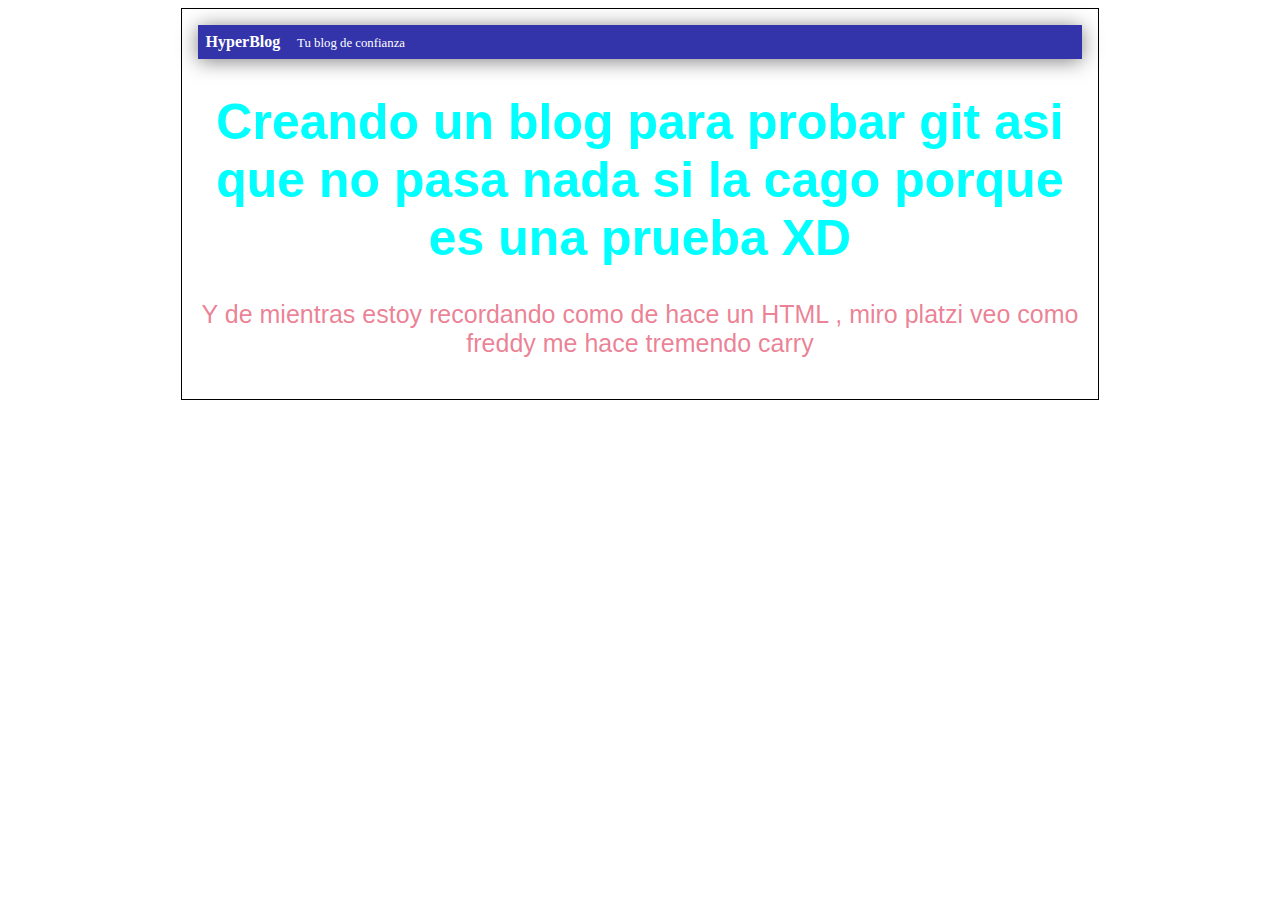
==== probandoGit/HTML/Blogprueba.html @ 75fc9cb6 "Finalizada la cabecera" ====
<html>
    <head>
        <title>Hola buenas tardes, es hora de probar esta mamada</title>
        <link rel= "stylesheet" href="CSS/estilosblog.css" />
    </head>
    <body>
        <div id = "contenedor">
            <div id="Cabecera">
                HyperBlog
                <span id="tagline">
                    Tu blog de confianza
                </span>
            </div>
            <div id="post">
                <h1>Creando un blog para probar git
                asi que no pasa nada si la cago porque
                es una prueba XD</h1>
                <p>Y de mientras estoy recordando como de hace un HTML 
                , miro platzi veo como freddy me hace tremendo carry
                </p>
            </div>
        </div>
    </body>
</html>
---- probandoGit/HTML/CSS/estilosblog.css ----
h1
{
    text-align: center; 
    font-size: 50px;
    font-family: Arial, Helvetica, sans-serif; 
    color: aqua;
}

p
{
    text-align: center; 
    font-size: 25px;
    font-family: Arial, Helvetica, sans-serif; 
    color: rgba(220, 20, 60, 0.555);
}

#contenedor
{
    width: 70%;
    padding:  1em;
    text-align: left;
    border: 1px solid #000;
    margin: 0 auto;
}

#Cabecera
{
    background: #33A;
    box-shadow: 0px 2px 20px 0px rgba(0, 0, 0,0.5);
    color: white;
    font-weight: bold;
    margin: 0px;
    padding: 0.5em;
}

#Cabecera #tagline
{
    padding: 0 0 0 1em;
    font-weight: normal;
    font-size: 0.8em;
}
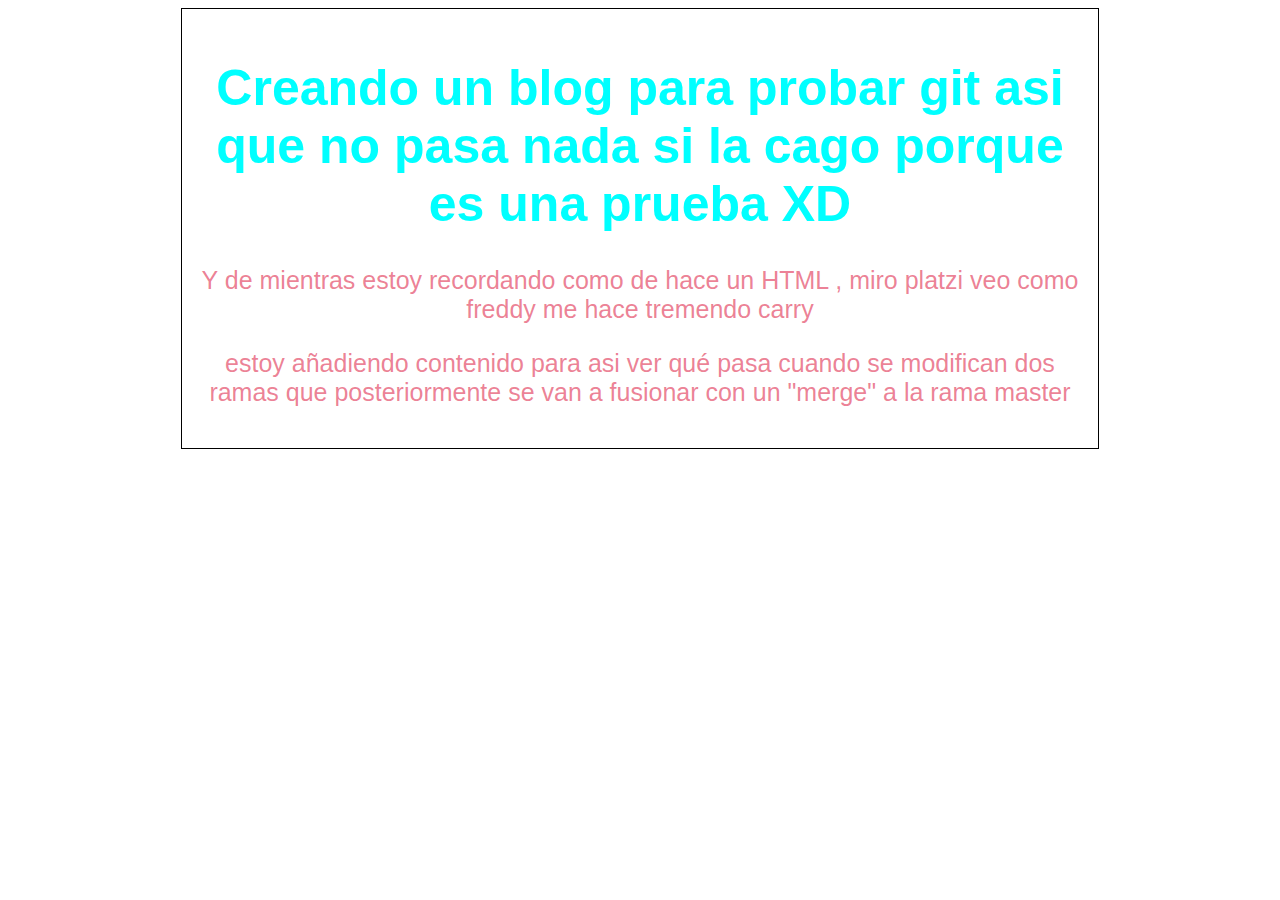
==== commit 97392eae: "Agregramos contenido a la pagina" ====
--- a/probandoGit/HTML/Blogprueba.html
+++ b/probandoGit/HTML/Blogprueba.html
@@ -5,12 +5,6 @@
     </head>
     <body>
         <div id = "contenedor">
-            <div id="Cabecera">
-                HyperBlog
-                <span id="tagline">
-                    Tu blog de confianza
-                </span>
-            </div>
             <div id="post">
                 <h1>Creando un blog para probar git
                 asi que no pasa nada si la cago porque
@@ -18,6 +12,11 @@
                 <p>Y de mientras estoy recordando como de hace un HTML 
                 , miro platzi veo como freddy me hace tremendo carry
                 </p>
+                <p>
+                    estoy añadiendo contenido para asi ver qué pasa
+                    cuando se modifican dos ramas que posteriormente
+                    se van a fusionar con un "merge" a la rama master
+                </p>
             </div>
         </div>
     </body>
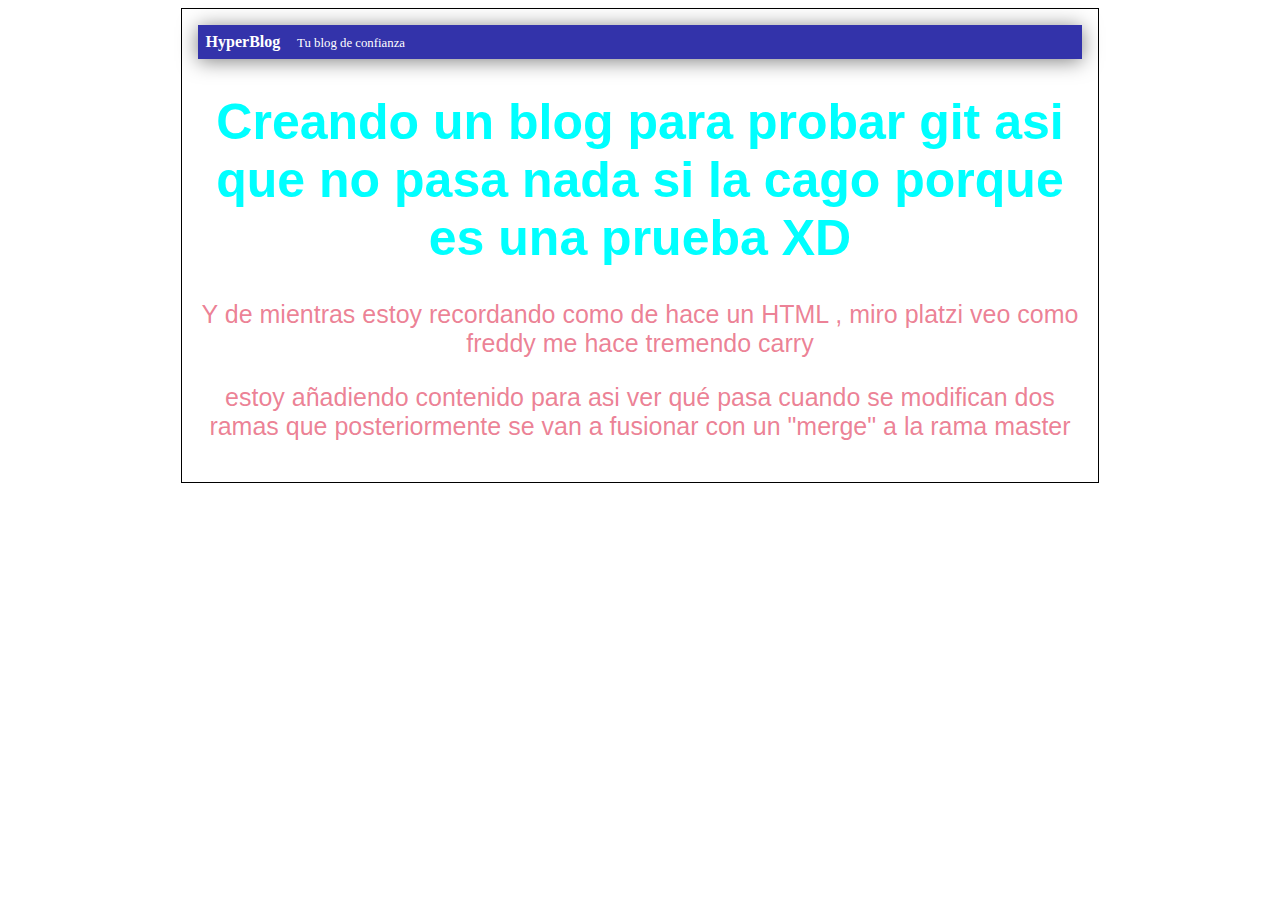
==== commit ddc066ec: "Fusion de la rama master y de la rama cabezera" ====
--- a/probandoGit/HTML/Blogprueba.html
+++ b/probandoGit/HTML/Blogprueba.html
@@ -5,6 +5,12 @@
     </head>
     <body>
         <div id = "contenedor">
+            <div id="Cabecera">
+                HyperBlog
+                <span id="tagline">
+                    Tu blog de confianza
+                </span>
+            </div>
             <div id="post">
                 <h1>Creando un blog para probar git
                 asi que no pasa nada si la cago porque
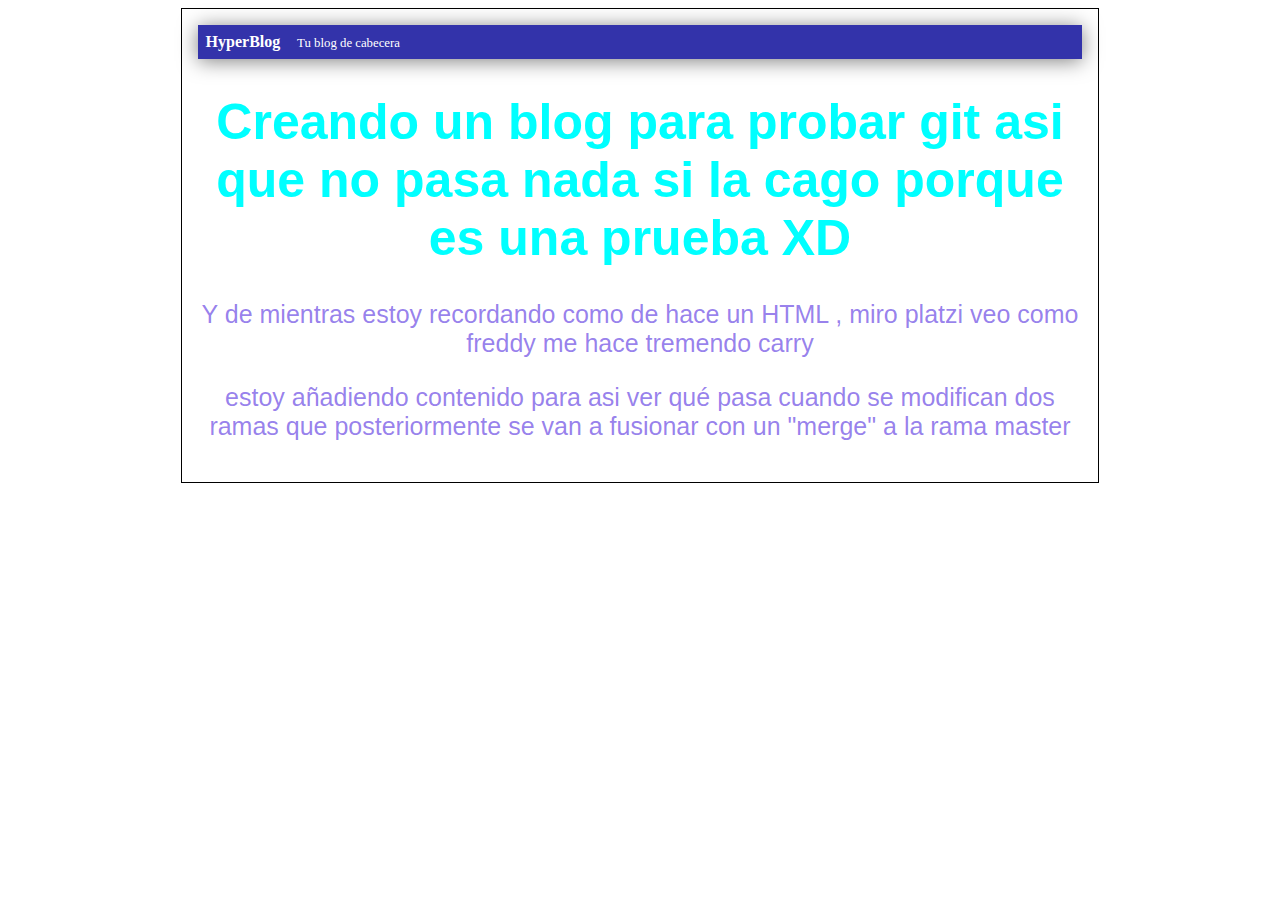
==== commit 76cc00c3: "modifique la cabecera yel color del texto" ====
--- a/probandoGit/HTML/Blogprueba.html
+++ b/probandoGit/HTML/Blogprueba.html
@@ -8,7 +8,7 @@
             <div id="Cabecera">
                 HyperBlog
                 <span id="tagline">
-                    Tu blog de confianza
+                    Tu blog de cabecera
                 </span>
             </div>
             <div id="post">
--- a/probandoGit/HTML/CSS/estilosblog.css
+++ b/probandoGit/HTML/CSS/estilosblog.css
@@ -11,7 +11,7 @@
     text-align: center; 
     font-size: 25px;
     font-family: Arial, Helvetica, sans-serif; 
-    color: rgba(220, 20, 60, 0.555);
+    color: rgba(63, 20, 220, 0.555);
 }
 
 #contenedor
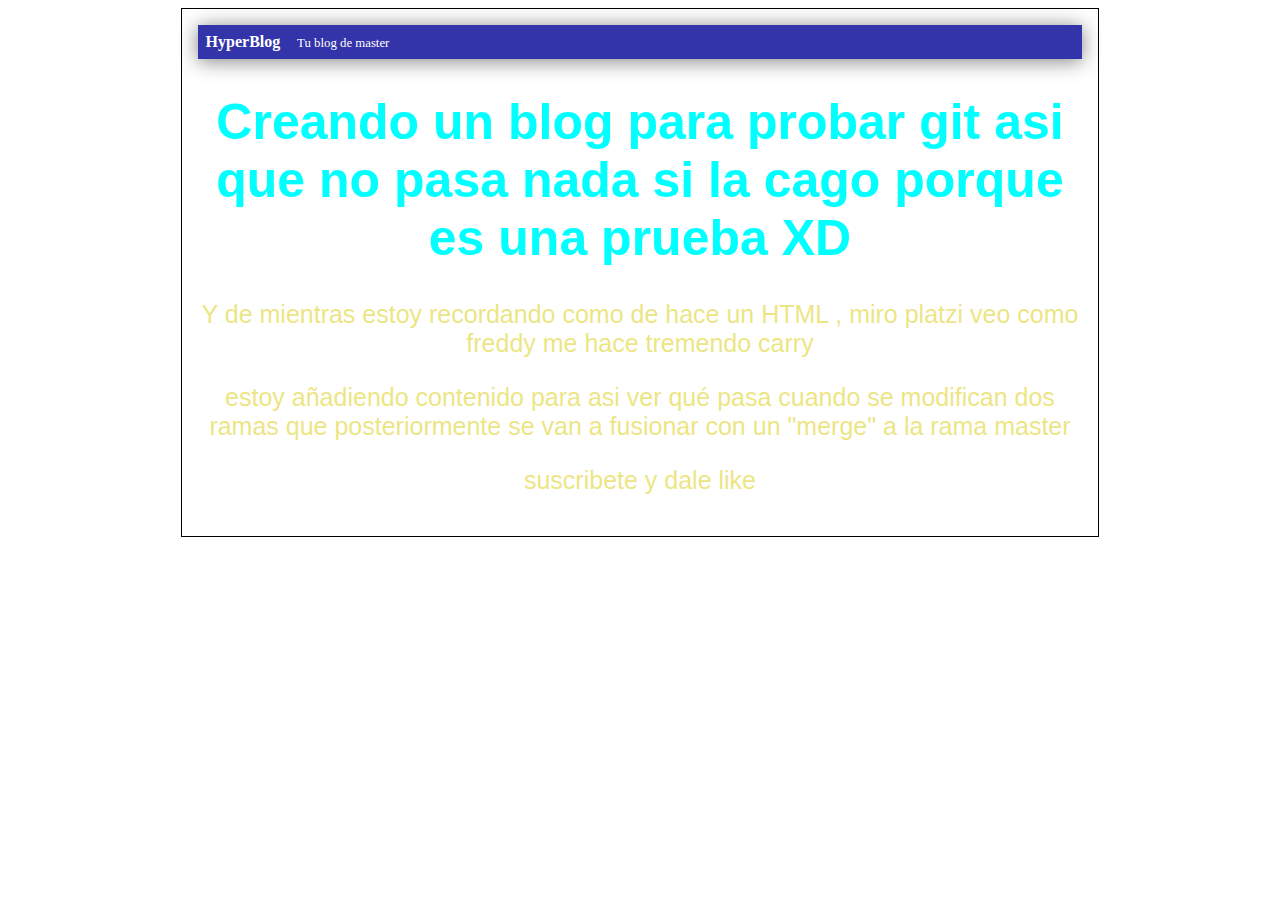
==== commit 98328167: "Agrege suscrpicion y cabecera master" ====
--- a/probandoGit/HTML/Blogprueba.html
+++ b/probandoGit/HTML/Blogprueba.html
@@ -8,7 +8,7 @@
             <div id="Cabecera">
                 HyperBlog
                 <span id="tagline">
-                    Tu blog de cabecera
+                    Tu blog de master
                 </span>
             </div>
             <div id="post">
@@ -23,6 +23,7 @@
                     cuando se modifican dos ramas que posteriormente
                     se van a fusionar con un "merge" a la rama master
                 </p>
+                <p>suscribete y dale like</p>
             </div>
         </div>
     </body>
--- a/probandoGit/HTML/CSS/estilosblog.css
+++ b/probandoGit/HTML/CSS/estilosblog.css
@@ -11,7 +11,7 @@
     text-align: center; 
     font-size: 25px;
     font-family: Arial, Helvetica, sans-serif; 
-    color: rgba(63, 20, 220, 0.555);
+    color: rgba(220, 207, 20, 0.555);
 }
 
 #contenedor
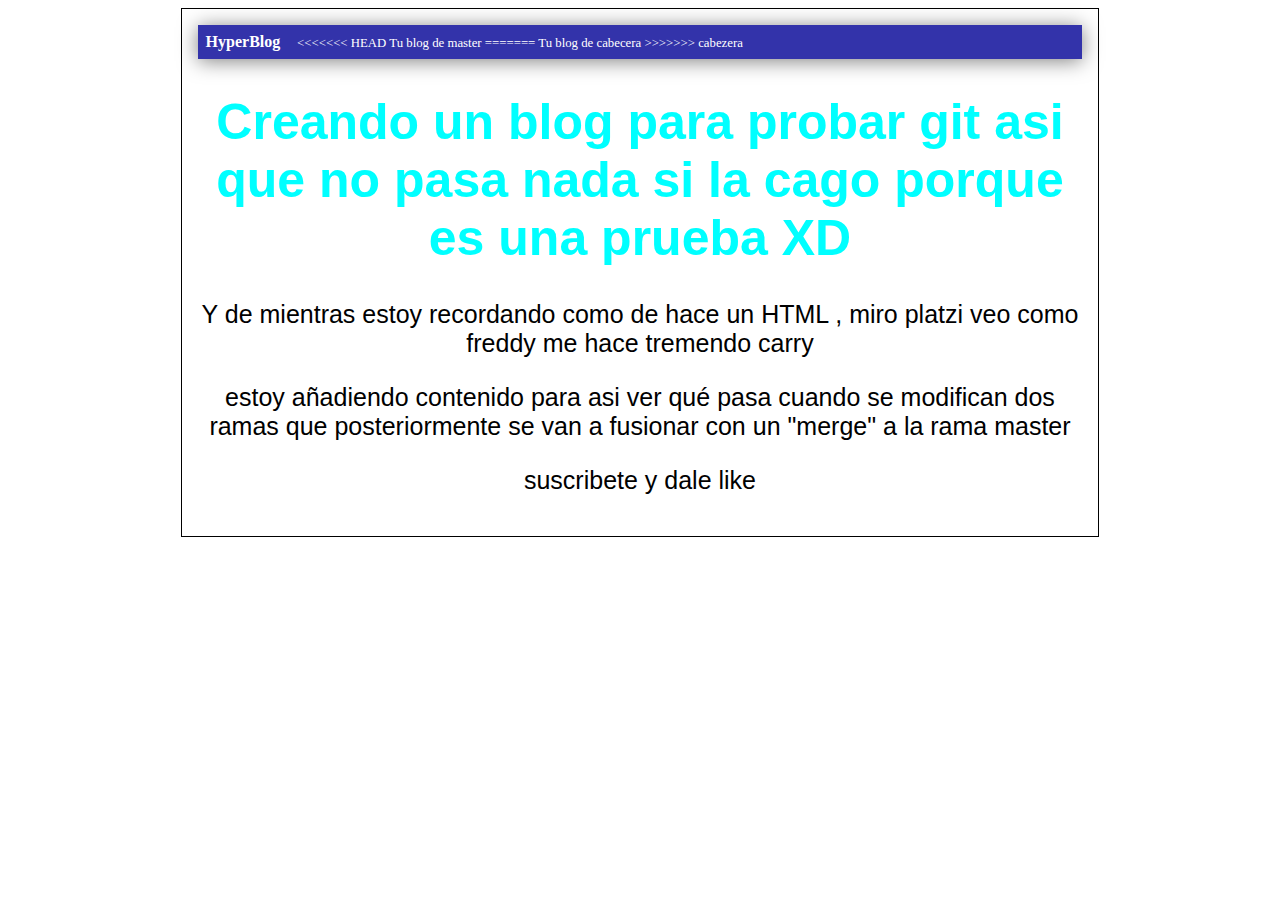
==== commit ed9440b6: "haora si que todo esta bien" ====
--- a/probandoGit/HTML/Blogprueba.html
+++ b/probandoGit/HTML/Blogprueba.html
@@ -8,7 +8,11 @@
             <div id="Cabecera">
                 HyperBlog
                 <span id="tagline">
+<<<<<<< HEAD
                     Tu blog de master
+=======
+                    Tu blog de cabecera
+>>>>>>> cabezera
                 </span>
             </div>
             <div id="post">
--- a/probandoGit/HTML/CSS/estilosblog.css
+++ b/probandoGit/HTML/CSS/estilosblog.css
@@ -11,7 +11,11 @@
     text-align: center; 
     font-size: 25px;
     font-family: Arial, Helvetica, sans-serif; 
+<<<<<<< HEAD
     color: rgba(220, 207, 20, 0.555);
+=======
+    color: rgba(63, 20, 220, 0.555);
+>>>>>>> cabezera
 }
 
 #contenedor
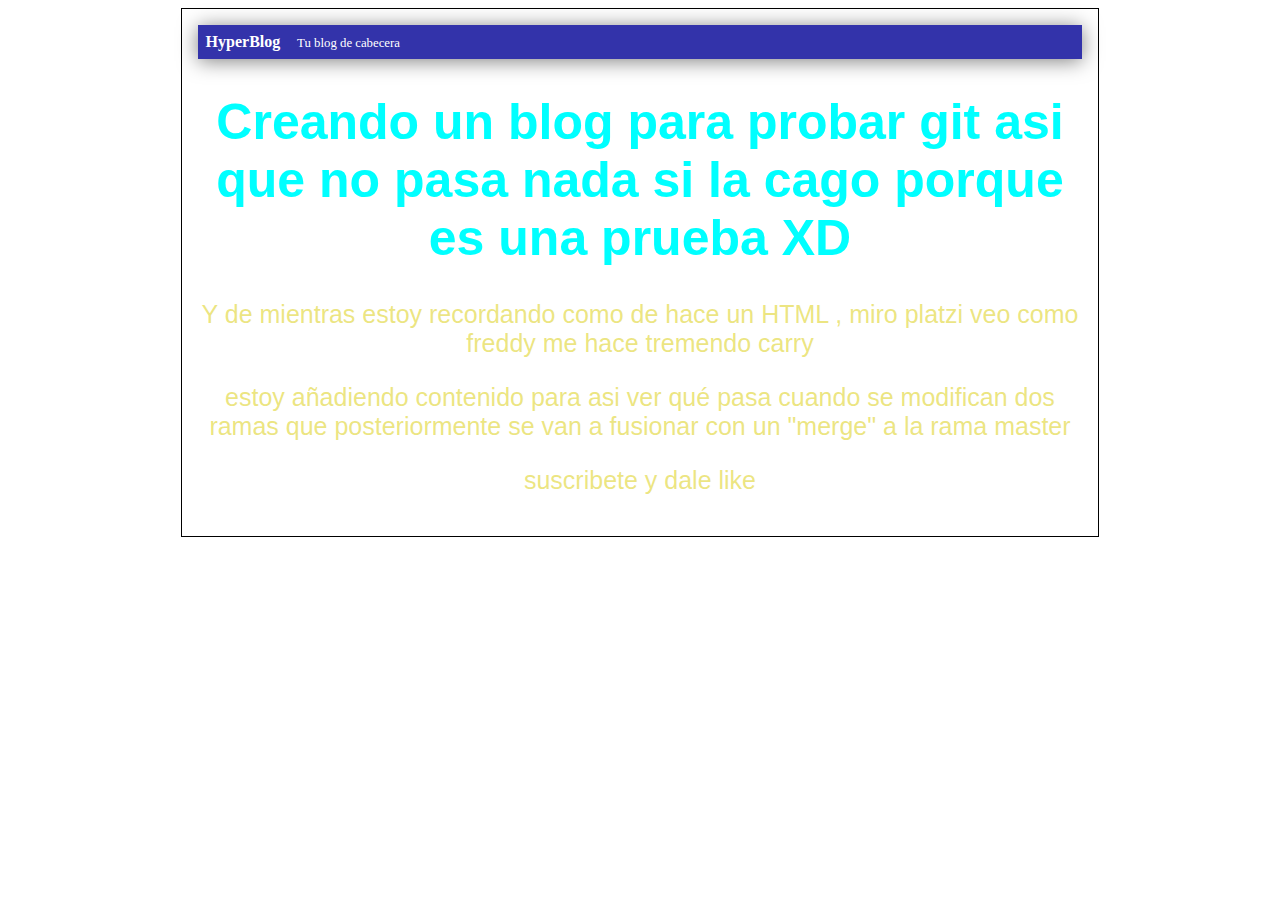
==== commit d6dc2842: "Fin de esta prueba" ====
--- a/probandoGit/HTML/Blogprueba.html
+++ b/probandoGit/HTML/Blogprueba.html
@@ -8,11 +8,7 @@
             <div id="Cabecera">
                 HyperBlog
                 <span id="tagline">
-<<<<<<< HEAD
-                    Tu blog de master
-=======
                     Tu blog de cabecera
->>>>>>> cabezera
                 </span>
             </div>
             <div id="post">
--- a/probandoGit/HTML/CSS/estilosblog.css
+++ b/probandoGit/HTML/CSS/estilosblog.css
@@ -11,11 +11,7 @@
     text-align: center; 
     font-size: 25px;
     font-family: Arial, Helvetica, sans-serif; 
-<<<<<<< HEAD
     color: rgba(220, 207, 20, 0.555);
-=======
-    color: rgba(63, 20, 220, 0.555);
->>>>>>> cabezera
 }
 
 #contenedor
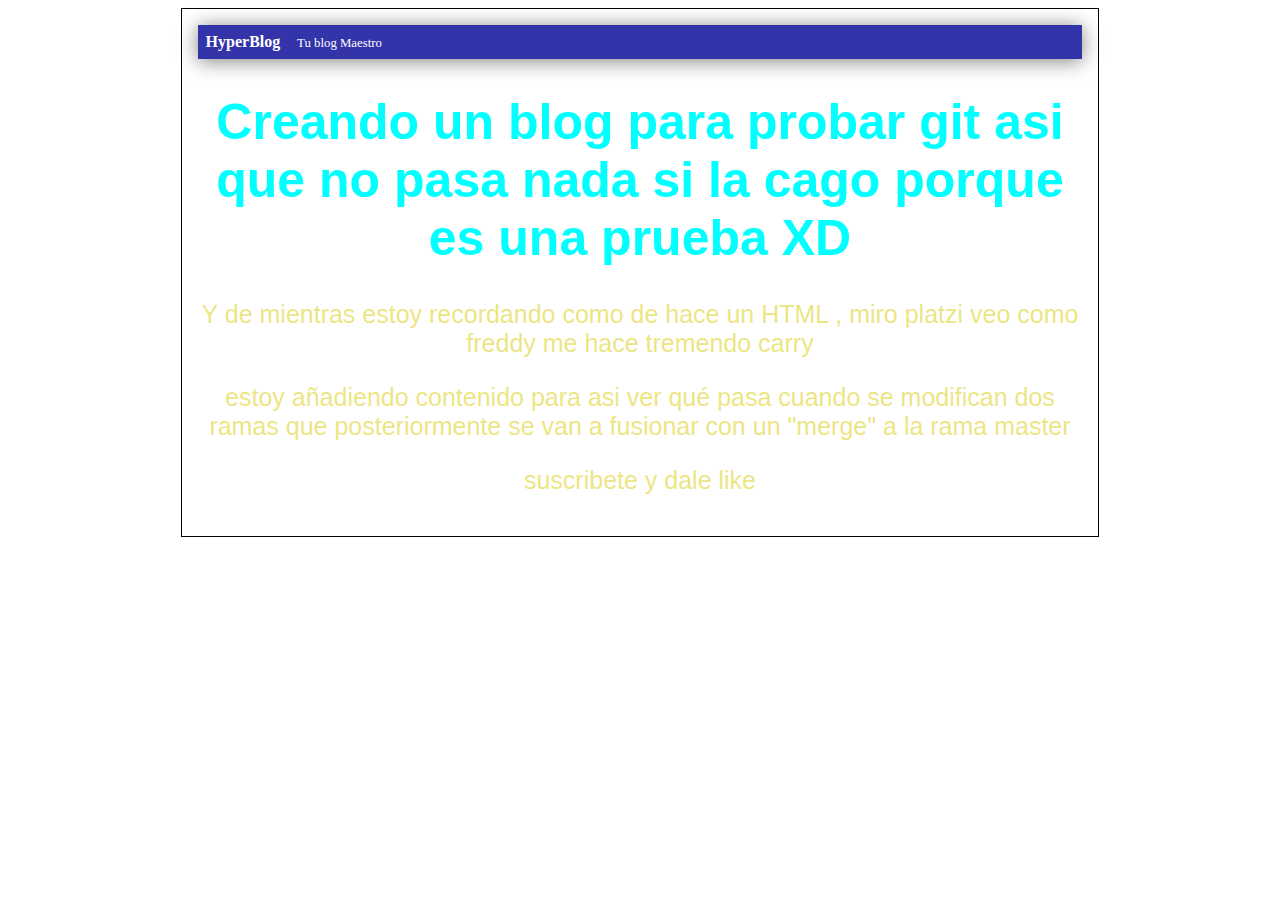
==== commit cdce6f76: "Cambio Nombre de la cabecera" ====
--- a/probandoGit/HTML/Blogprueba.html
+++ b/probandoGit/HTML/Blogprueba.html
@@ -8,7 +8,7 @@
             <div id="Cabecera">
                 HyperBlog
                 <span id="tagline">
-                    Tu blog de cabecera
+                    Tu blog Maestro
                 </span>
             </div>
             <div id="post">
@@ -27,4 +27,4 @@
             </div>
         </div>
     </body>
-</html>+</html>
